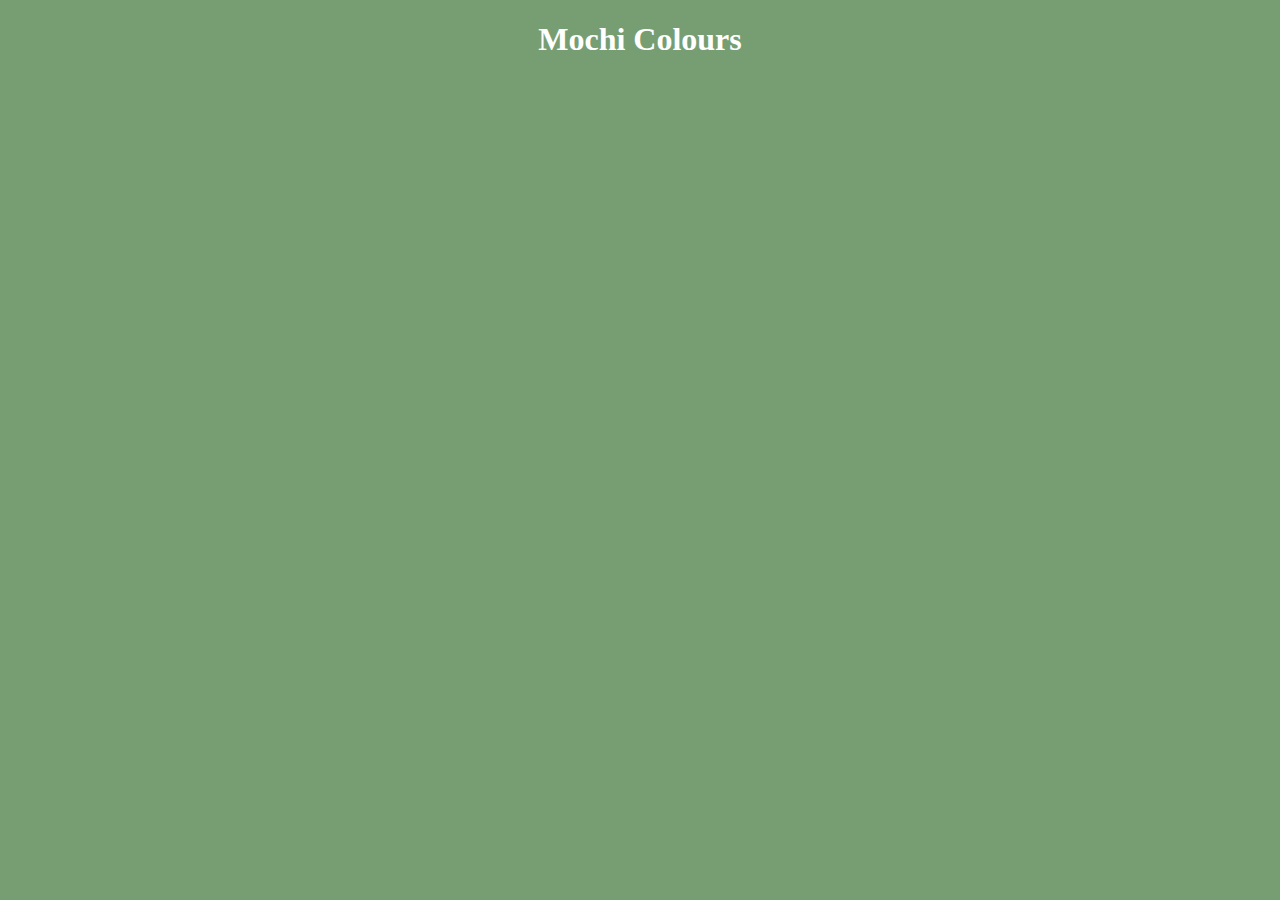
==== index.html @ afb0388e "Add files via upload" ====
<!DOCTYPE html>
<html lang="en">
<head>
    <meta charset="UTF-8">
    <meta http-equiv="X-UA-Compatible" content="IE=edge">
    <meta name="viewport" content="width=, initial-scale=1.0">
    <title>Mochi Colours</title>
    <link rel="stylesheet" href="style.css">
    <link rel="shortcut icon" href="https://o.remove.bg/downloads/8a0a1bf6-4ea5-46be-a973-2e680b923a9c/pngtree-templates-design-png-clipart-mochi-nippon-food-vector-png-image_3502926-removebg-preview.png">
</head>
<body class="body">
    
    <h1 class="head">
        Mochi Colours
    </h1>

</body>
</html>
---- style.css ----
.body{
    background:rgb(118, 158, 114);
}

.head{
    color:white;
    display:flex;
    justify-content:center;
}
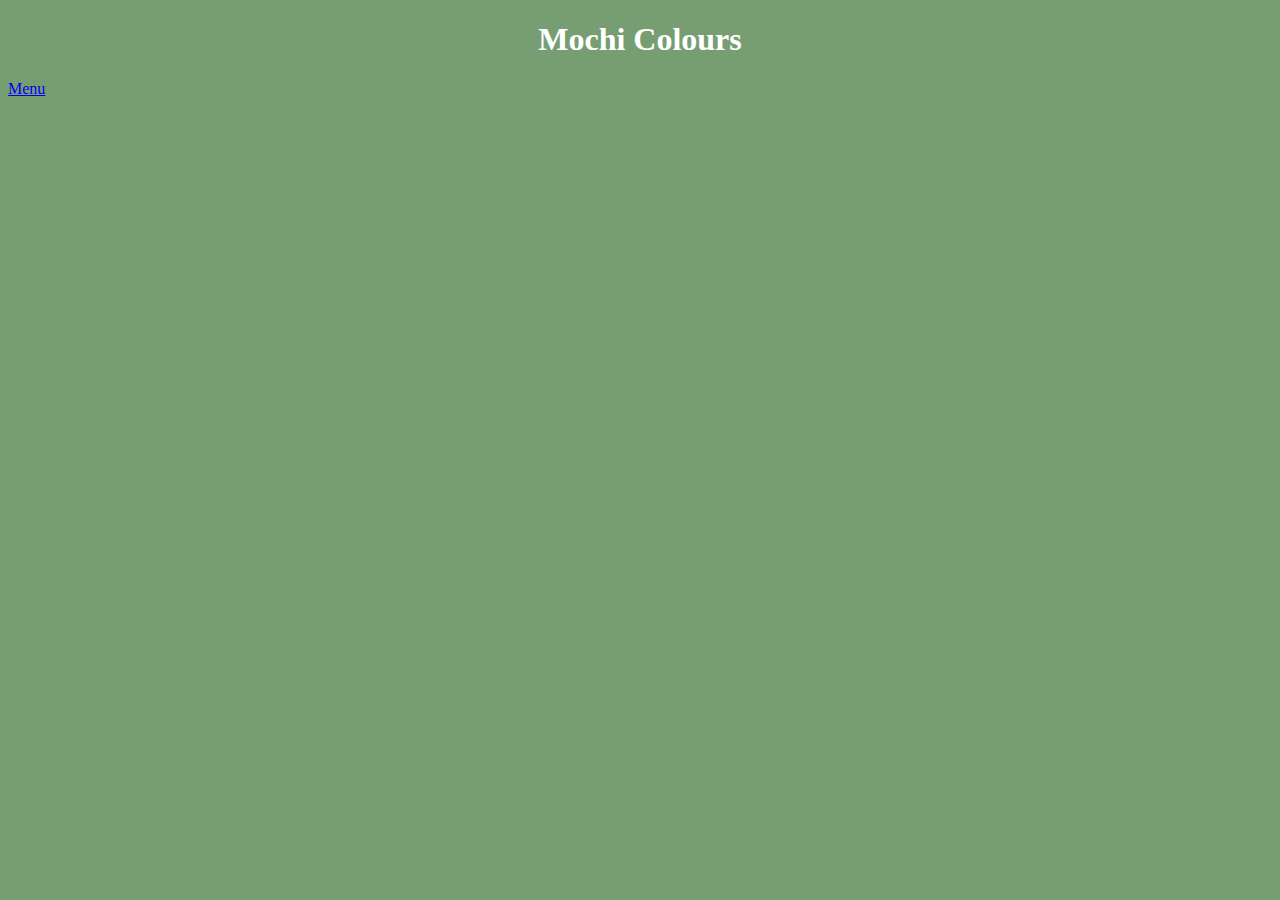
==== commit 7806c128: "Add files via upload" ====
--- a/index.html
+++ b/index.html
@@ -14,5 +14,7 @@
         Mochi Colours
     </h1>
 
+    <a href="menu.html">Menu</a>
+
 </body>
 </html>--- a/style.css
+++ b/style.css
@@ -6,4 +6,4 @@
     color:white;
     display:flex;
     justify-content:center;
-}
+}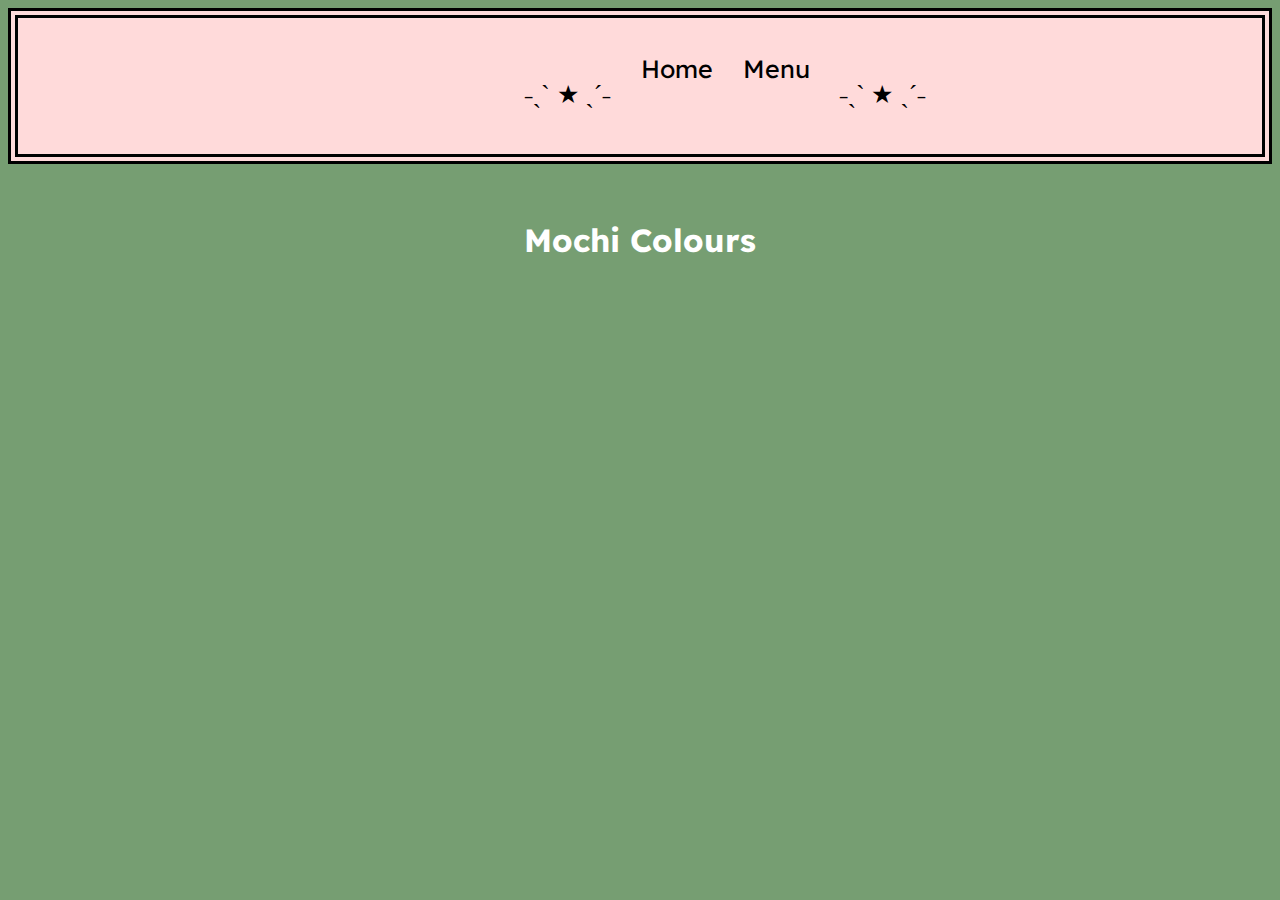
==== commit 65513b63: "Add files via upload" ====
--- a/index.html
+++ b/index.html
@@ -6,15 +6,27 @@
     <meta name="viewport" content="width=, initial-scale=1.0">
     <title>Mochi Colours</title>
     <link rel="stylesheet" href="style.css">
-    <link rel="shortcut icon" href="https://o.remove.bg/downloads/8a0a1bf6-4ea5-46be-a973-2e680b923a9c/pngtree-templates-design-png-clipart-mochi-nippon-food-vector-png-image_3502926-removebg-preview.png">
+    <link href="https://cdn.jsdelivr.net/npm/bootstrap@5.2.3/dist/css/bootstrap.min.css" rel="stylesheet" integrity="sha384-rbsA2VBKQhggwzxH7pPCaAqO46MgnOM80zW1RWuH61DGLwZJEdK2Kadq2F9CUG65" crossorigin="anonymous">
+    <link rel="stylesheet" href="style.css">
+    <link rel="shortcut icon" href="https://o.remove.bg/downloads/f8ccf435-b49c-497f-afab-a3782ca2b94d/pngtree-templates-design-png-clipart-mochi-nippon-food-vector-png-image_3502926-removebg-preview__1_-removebg-preview.png">
 </head>
 <body class="body">
-    
+
+    <header class="header">
+
+        <div class="div">
+            <img class="imgheader" src="https://o.remove.bg/downloads/f8ccf435-b49c-497f-afab-a3782ca2b94d/pngtree-templates-design-png-clipart-mochi-nippon-food-vector-png-image_3502926-removebg-preview__1_-removebg-preview.png" alt="">
+            <p class="link">˗ˏˋ ★ ˎˊ˗</p>
+            <a class="link" target="_blank" href="index.html">Home</a>
+            <a class="link" target="_blank" href="menu.html">Menu</a>
+            <p class="link">˗ˏˋ ★ ˎˊ˗</p>
+        </div>
+
+    </header>
+
     <h1 class="head">
         Mochi Colours
     </h1>
 
-    <a href="menu.html">Menu</a>
-
 </body>
 </html>--- a/style.css
+++ b/style.css
@@ -1,8 +1,52 @@
+@import url('https://fonts.googleapis.com/css2?family=Lexend:wght@200&display=swap');
+
 .body{
+    font-family:'Lexend';
     background:rgb(118, 158, 114);
 }
 
 .head{
+    font-family:'Lexend';
+    color:white;
+    display:flex;
+    justify-content:center;
+    padding-top:35px;
+}
+
+.header{
+    display:flex;
+    justify-content:center;
+    border:10px double black;
+    background:rgb(255, 218, 218);
+}    
+
+.link{
+    padding-top:35px;
+    padding-bottom:20px;
+    text-decoration:none;
+    color:rgb(0, 0, 0);
+    font-size:25px;
+    padding-right:30px;
+}
+
+.div{
+    display:flex;
+    justify-content:center;
+}
+
+.imgdiv{
+    display:flex;
+    justify-content:center;
+}
+
+.imgheader{
+    height:100px;
+    padding-right:200px;
+    padding-top:5px;
+}
+
+.head2{
+    font-family:'Lexend';
     color:white;
     display:flex;
     justify-content:center;
--- a/style.css
+++ b/style.css
@@ -1,8 +1,52 @@
+@import url('https://fonts.googleapis.com/css2?family=Lexend:wght@200&display=swap');
+
 .body{
+    font-family:'Lexend';
     background:rgb(118, 158, 114);
 }
 
 .head{
+    font-family:'Lexend';
+    color:white;
+    display:flex;
+    justify-content:center;
+    padding-top:35px;
+}
+
+.header{
+    display:flex;
+    justify-content:center;
+    border:10px double black;
+    background:rgb(255, 218, 218);
+}    
+
+.link{
+    padding-top:35px;
+    padding-bottom:20px;
+    text-decoration:none;
+    color:rgb(0, 0, 0);
+    font-size:25px;
+    padding-right:30px;
+}
+
+.div{
+    display:flex;
+    justify-content:center;
+}
+
+.imgdiv{
+    display:flex;
+    justify-content:center;
+}
+
+.imgheader{
+    height:100px;
+    padding-right:200px;
+    padding-top:5px;
+}
+
+.head2{
+    font-family:'Lexend';
     color:white;
     display:flex;
     justify-content:center;
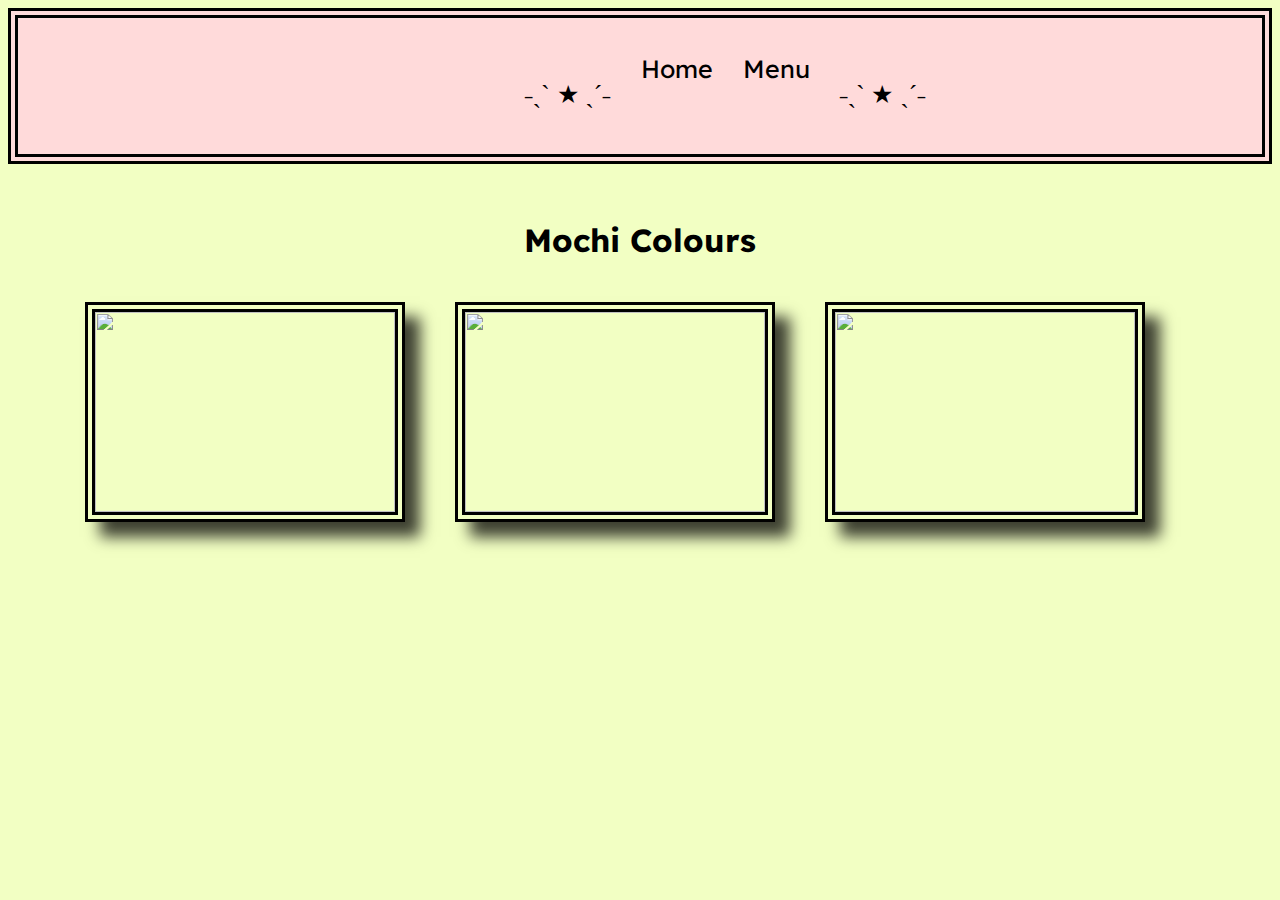
==== commit dd7276aa: "Add files via upload" ====
--- a/index.html
+++ b/index.html
@@ -15,7 +15,7 @@
     <header class="header">
 
         <div class="div">
-            <img class="imgheader" src="https://o.remove.bg/downloads/f8ccf435-b49c-497f-afab-a3782ca2b94d/pngtree-templates-design-png-clipart-mochi-nippon-food-vector-png-image_3502926-removebg-preview__1_-removebg-preview.png" alt="">
+            <img class="imgheader" src="https://png.pngtree.com/png-clipart/20230102/original/pngtree-mochi-cartoon-png-image_8856801.png" alt="">
             <p class="link">˗ˏˋ ★ ˎˊ˗</p>
             <a class="link" target="_blank" href="index.html">Home</a>
             <a class="link" target="_blank" href="menu.html">Menu</a>
@@ -28,5 +28,13 @@
         Mochi Colours
     </h1>
 
+    <div class="frontimgdiv">
+        <img class="frontimg" src="https://media.istockphoto.com/id/697685918/photo/the-colorful-mochi-dessert-ice-cream-on-wood-plate-close-up-photo-with-selective-focus.jpg?s=612x612&w=0&k=20&c=H7tpzz1CMAzm59Xv6dFXA1FXIkcY65Ll2rFiK6dF-Qw=" alt="">
+
+        <img class="frontimg" src="https://media.istockphoto.com/id/951550690/photo/japanese-dessert-daifuku-mochi-with-sweet-bean-paste-and-strawberry.jpg?s=612x612&w=0&k=20&c=Eack-OKNSP2AdlvMtMd9MkiBD9T6-TyIBQHNspeVE3Y=" alt="">
+
+        <img class="frontimg" src="https://nomadparadise.com/wp-content/uploads/2021/11/japanese-desserts-01-1024x683.jpg.webp" alt="">
+    </div>
+
 </body>
 </html>--- a/style.css
+++ b/style.css
@@ -2,15 +2,16 @@
 
 .body{
     font-family:'Lexend';
-    background:rgb(118, 158, 114);
+    background:rgb(242, 255, 195);
 }
 
 .head{
     font-family:'Lexend';
-    color:white;
+    color:black;
     display:flex;
     justify-content:center;
     padding-top:35px;
+    padding-bottom:20px;
 }
 
 .header{
@@ -47,7 +48,30 @@
 
 .head2{
     font-family:'Lexend';
-    color:white;
+    color:black;
     display:flex;
     justify-content:center;
+}
+
+.frontimg{
+    height:200px;
+    width:300px;
+    border:10px double black;
+    -webkit-box-shadow: 15px 15px 14px 0px rgba(0,0,0,0.75);
+-moz-box-shadow: 15px 15px 14px 0px rgba(0,0,0,0.75);
+box-shadow: 15px 15px 14px 0px rgba(0,0,0,0.75);
+    margin-right:50px
+}
+
+.frontimgdiv{
+    display:flex;
+    justify-content:center;
+}
+
+.head3{
+    font-family:'Lexend';
+    color:black;
+    display:flex;
+    justify-content:center;
+    padding-top:35px;
 }--- a/style.css
+++ b/style.css
@@ -2,15 +2,16 @@
 
 .body{
     font-family:'Lexend';
-    background:rgb(118, 158, 114);
+    background:rgb(242, 255, 195);
 }
 
 .head{
     font-family:'Lexend';
-    color:white;
+    color:black;
     display:flex;
     justify-content:center;
     padding-top:35px;
+    padding-bottom:20px;
 }
 
 .header{
@@ -47,7 +48,30 @@
 
 .head2{
     font-family:'Lexend';
-    color:white;
+    color:black;
     display:flex;
     justify-content:center;
+}
+
+.frontimg{
+    height:200px;
+    width:300px;
+    border:10px double black;
+    -webkit-box-shadow: 15px 15px 14px 0px rgba(0,0,0,0.75);
+-moz-box-shadow: 15px 15px 14px 0px rgba(0,0,0,0.75);
+box-shadow: 15px 15px 14px 0px rgba(0,0,0,0.75);
+    margin-right:50px
+}
+
+.frontimgdiv{
+    display:flex;
+    justify-content:center;
+}
+
+.head3{
+    font-family:'Lexend';
+    color:black;
+    display:flex;
+    justify-content:center;
+    padding-top:35px;
 }